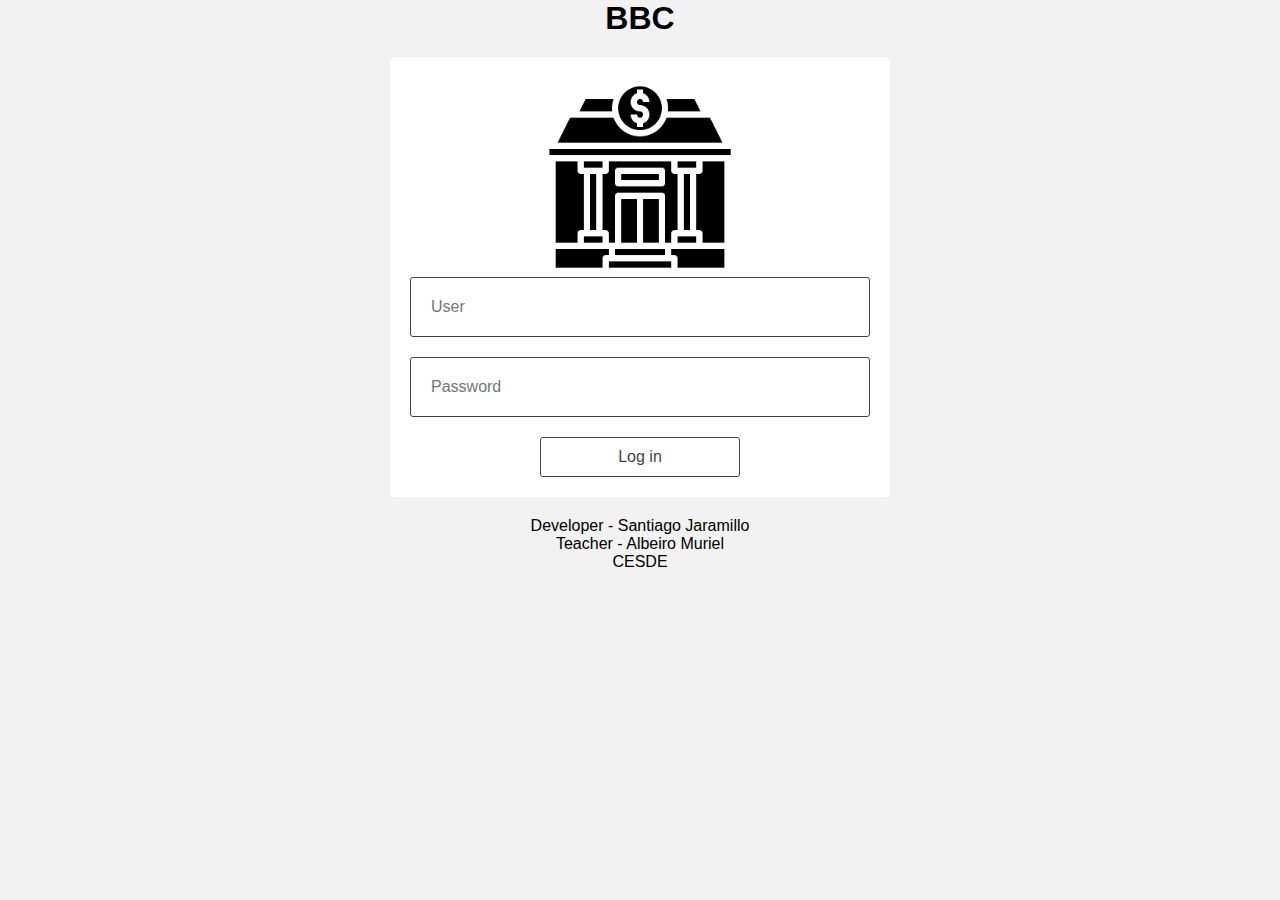
==== index.html @ 41801bc2 "atm project" ====
<!DOCTYPE html>
<html lang="en">
  <head>
    <meta charset="UTF-8" />
    <meta http-equiv="X-UA-Compatible" content="IE=edge" />
    <meta name="viewport" content="width=device-width, initial-scale=1.0" />
    <link rel="stylesheet" href="css/styles.css" />
    <title>ATM</title>
  </head>
  <body>
    <header>
      <h1>BBC</h1>
    </header>

    <main>
      <form action="/html/principal.html" target="_blank" class="form">
        <div class="img">
          <img src="utilities/bank.png" alt="icon" class="logo" />
        </div>
        <input type="text" placeholder="User" />
        <input type="text" placeholder="Password" />
        <input type="submit" value="Log in" />
      </form>
    </main>

    <footer>
      <p>Developer - Santiago Jaramillo</p>
      <p>Teacher - Albeiro Muriel</p>
      <p>CESDE</p>
    </footer>
  </body>
</html>
---- css/styles.css ----
*{
    padding: 0;
    margin: 0;
    -webkit-box-sizing: border-box;
    -moz-box-sizing: border-box;
    box-sizing: border-box;
}

body{
    background: #f2f2f2;
    font-family: Arial, Helvetica, sans-serif;
}

h1{
    text-align: center;
}

.form{
    background: #fff;
    width: 500px;
    margin: 20px auto;
    padding: 20px;
    border-radius: 5px;
}

.img{
    display: flex;
    justify-content: center;
}

.logo{
    width: 200px;
    height: 200px;
}

.form input{
    display: block;
}

.form input[type="text"]{
    width: 100%;
    padding: 20px;
    margin-bottom: 20px;
    border-radius: 3px;
    border: 1px solid #414345;
    font-family: Arial, Helvetica, sans-serif;
    font-size: 16px;
}   

.form input[type="text"]:focus{
    border: 2px solid #434343;
}


.form input[type="submit"]{
    width: 200px;
    margin: 0 auto;
    background: none;
    border: 1px solid #434343;
    color: #434343;
    padding: 10px;
    cursor: pointer;
    font-size: 16px;
    border-radius: 3px;
}

.form input[type="submit"]:hover{
    background: #434343;
    color: #fff;
}

footer{
    text-align: center;
}
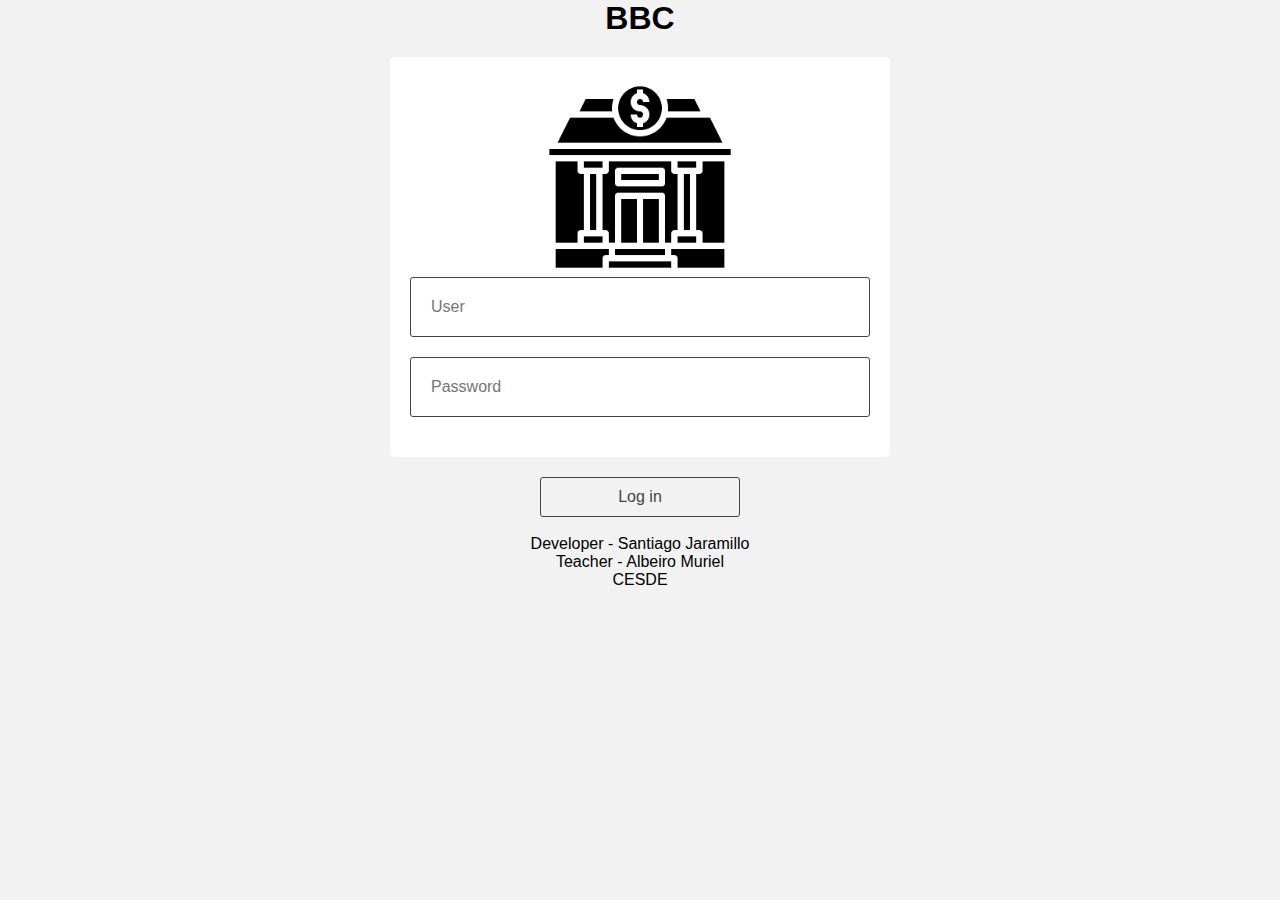
==== commit 0fb0404f: "updated" ====
--- a/index.html
+++ b/index.html
@@ -13,16 +13,18 @@
     </header>
 
     <main>
-      <form action="/html/principal.html" target="_blank" class="form">
+      <form class="form">
         <div class="img">
           <img src="utilities/bank.png" alt="icon" class="logo" />
         </div>
         <input type="text" placeholder="User" />
         <input type="text" placeholder="Password" />
-        <input type="submit" value="Log in" />
       </form>
+      <div class="button">
+        <a href="/html/principal.html" target="_blank"><button>Log in</button></a>
+      </div>
     </main>
-
+<br>
     <footer>
       <p>Developer - Santiago Jaramillo</p>
       <p>Teacher - Albeiro Muriel</p>
--- a/css/styles.css
+++ b/css/styles.css
@@ -51,8 +51,13 @@
     border: 2px solid #434343;
 }
 
+.button{
+    display: flex;
+    justify-content: center;
+}
 
-.form input[type="submit"]{
+
+ button{
     width: 200px;
     margin: 0 auto;
     background: none;
@@ -64,7 +69,7 @@
     border-radius: 3px;
 }
 
-.form input[type="submit"]:hover{
+ button:hover{
     background: #434343;
     color: #fff;
 }
